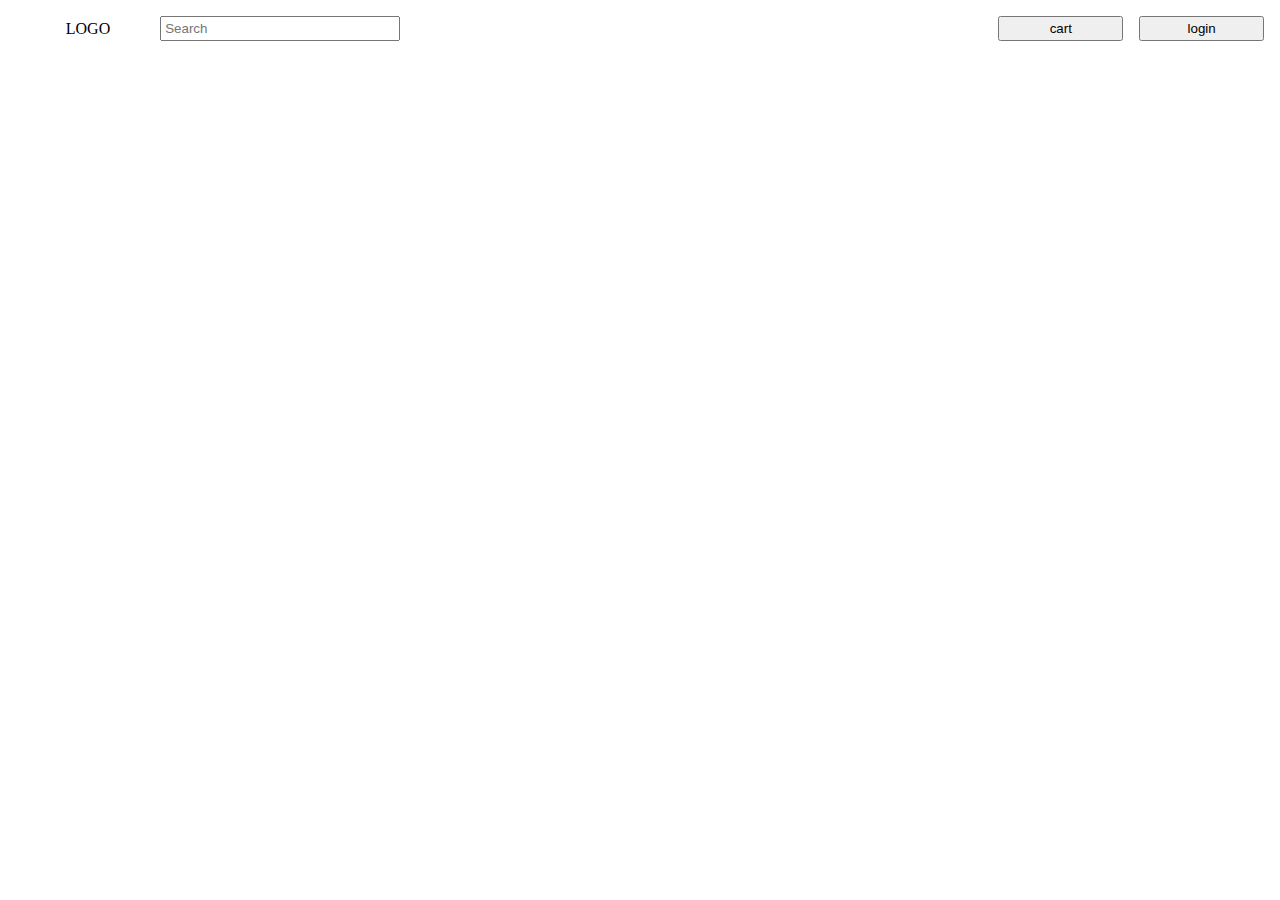
==== index.html @ 2372ef2c "changed login toggle funcionality" ====
<!DOCTYPE html>
<html lang="en">
  <head>
    <meta charset="UTF-8" />
    <meta name="viewport" content="width=device-width, initial-scale=1.0" />
    <link rel="stylesheet" href="./lib/css/home.css" />
    <script src="./lib/js/home.js" defer></script>
    <script src="./lib/js/login.js" defer></script>
    <title>e-commerce</title>
  </head>
  <body>
    <div class="overlay"></div>
    <header>
      <div class="left-header">
        <div class="logo-container">LOGO</div>
        <div class="search-container">
          <input type="text" oninput="searchBar()" id="search-input" placeholder="Search" />
        </div>
      </div>
      <div class="right-header">
        <div class="header-btn-container">
          <button class="header-btn">cart</button>
          <button class="header-btn" id="login-btn" onclick="loginToggle(0)">login</button>
          <button class="header-btn invisible" id="sign-out-btn">Sign Out</button>
        </div>
      </div>
    </header>
    <main class="main">
    </main>
    <div class="login-container"></div>
  </body>
</html>
---- lib/css/home.css ----
* {
  box-sizing: border-box;
  padding: 0;
  margin: 0;
  width: 100%;
}

header {
  position: fixed;
  display: flex;

  padding: 1rem;
  background-color: white;
}

.overlay {
  display: none;
  position: fixed;
  top: 0;
  left: 0;
  width: 100%;
  height: 100%;
  background-color: rgba(0, 0, 0, 0.5);
  z-index: 50;
}

.left-header {
  display: flex;
}
.right-header {
  display: flex;
  justify-content: flex-end;
}
.header-btn-container{
  display: flex;
  justify-content: flex-end;
  gap: 1rem;
}
.header-btn{
  width: 20%;
}
.logo-container {
  display: flex;
  width: 30%;
  justify-content: center;
  align-items: center;
}

#search-input {
  width: 50%;
  padding: 0.2rem;
}

main {
  display: grid;
  padding: 5rem;
  grid-template-columns: 1fr 1fr 1fr 1fr 1fr;
  column-gap: 2rem;
  row-gap: 2rem;
}

.card {
  box-shadow: 0 4px 8px rgba(0, 0, 0, 0.1), 0 6px 20px rgba(0, 0, 0, 0.2);
  border-radius: 1rem;
  display: flex;
  flex-direction: column;
  justify-content: space-between;
}

.card-hidden {
  display: none;
}

.card-img {
  height: 50%;
}

.card-img img {
  height: 100%;
  object-fit: scale-down;
}
.card-name,
.card-price {
  font-family: Arial, Helvetica, sans-serif;
  text-align: center;
  font-size: 1.2rem;
  font-weight: 500;
}

.card-price {
  font-size: 1rem;
  font-weight: lighter;
  color: gray;
}

.card-btn {
  padding: 1em;
  border: none;
  border-bottom-left-radius: 1rem;
  border-bottom-right-radius: 1rem;
}
.login-popup {
  display: none;
  position: fixed;
  top: 50%;
  left: 50%;
  width: 30%;
  padding-top: 1rem;
  transform: translate(-50%, -50%);
  border-radius: 1rem;
  box-shadow: 0 4px 8px rgba(0, 0, 0, 0.1), 0 6px 20px rgba(0, 0, 0, 0.2);
  background-color: white;
  z-index: 51;
}

#form-close {
  position: fixed;
  top: -3%;
  left: 95%;
  border-radius: 50%;
  width: 8%;
  padding-top: 8%;
  border: none;
  background-color: lightskyblue;
}

form {
  padding: 1.5rem;
  padding-top: 0;
}

.visible {
  display: flex;
  flex-direction: column;
  gap: 1rem;
}
.invisible {
  display: none;
}

.form-text {
  text-align: center;
}
.form-header {
  display: flex;
}

.form-btn{
  padding: 0.5rem;
  border: none;
  border-bottom: solid 1px black;
  background-color: white;
  width: 50%;
  box-sizing: border-box;
}

.form-input {
  padding: 0.5rem;
  border: none;
  border-radius: 0.2rem;
}

#signup-submit,
#login-submit {
  padding: 0.5rem;
  border: none;
  border-radius: 0.2rem;
  background-color: white;
}

@media screen and (max-width: 1200px) {
  #search-input {
    width: 70%;
  }
  main {
    grid-template-columns: 1fr 1fr;
  }

  .login-popup {
    width: 50%;
  }
}

@media screen and (max-width: 992px) {
  .login-popup {
    width: 60%;
  }
}

@media screen and (max-width: 576px) {
  .logo-container {
    display: none;
  }
  #search-input {
    width: 100%;
  }
  main {
    grid-template-columns: 1fr;
  }
  .login-popup {
    width: 80%;
  }
}
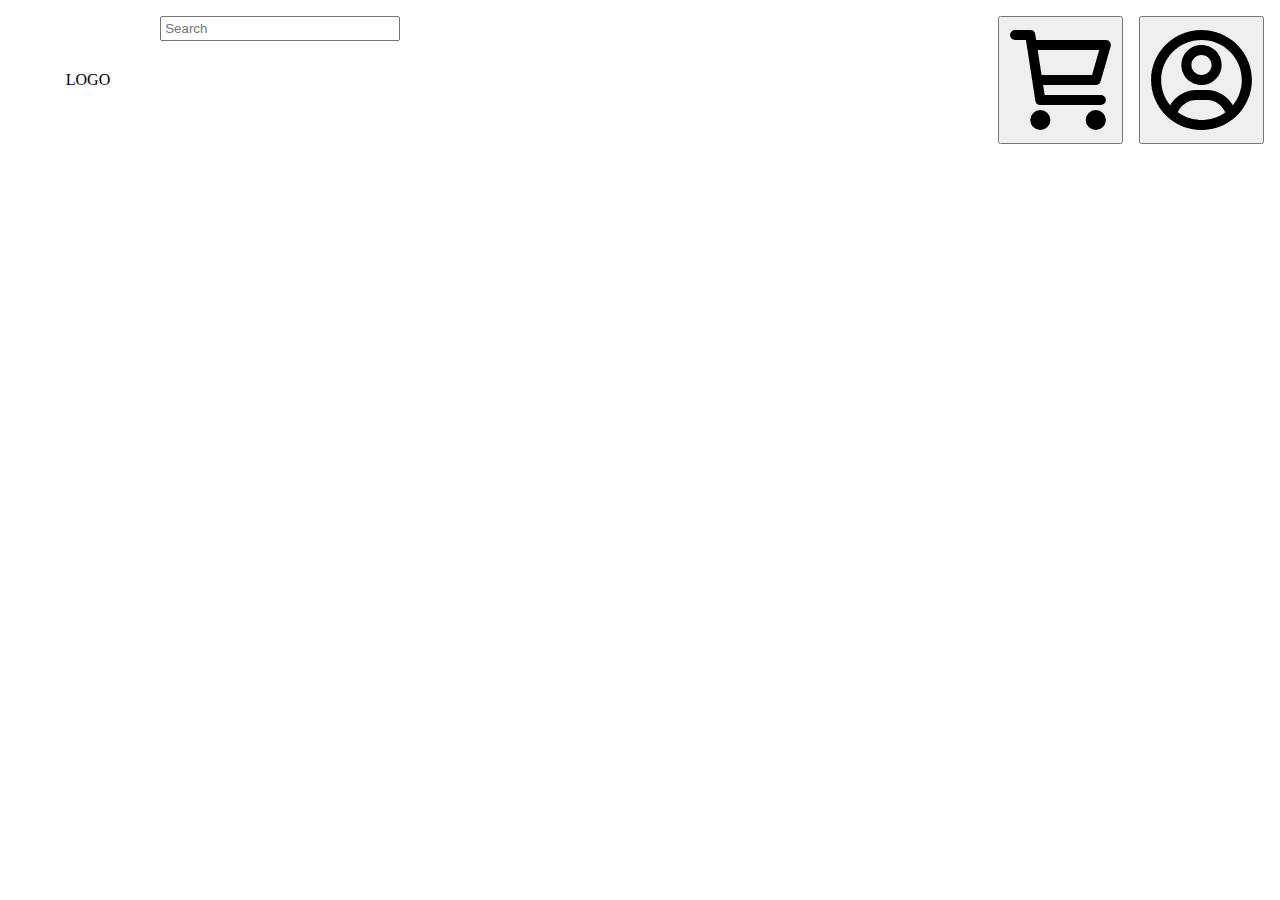
==== commit 79d4c136: "svg added" ====
--- a/index.html
+++ b/index.html
@@ -8,7 +8,7 @@
     <script src="./lib/js/login.js" defer></script>
     <title>e-commerce</title>
   </head>
-  <body>
+  <body onload="verifyLogin('./lib/php/login.php?action=isLoggedIn')">
     <div class="overlay"></div>
     <header>
       <div class="left-header">
@@ -19,9 +19,13 @@
       </div>
       <div class="right-header">
         <div class="header-btn-container">
-          <button class="header-btn">cart</button>
-          <button class="header-btn" id="login-btn" onclick="loginToggle(0)">login</button>
-          <button class="header-btn invisible" id="sign-out-btn">Sign Out</button>
+          <button class="header-btn">
+            <img class="header-btn-img" src="./lib/img/other-img/cart.svg" alt="">
+          </button>
+          <button class="header-btn" id="login-btn" onclick="loginToggle(0)">
+            <img class="header-btn-img" src="./lib/img/other-img/userprofile.svg" alt="">
+          </button>
+          <button class="header-btn invisible" id="sign-out-btn" onclick="logout('./lib/php/login.php?action=logout', 'index.html')" >Sign Out</button>
         </div>
       </div>
     </header>
--- a/lib/css/home.css
+++ b/lib/css/home.css
@@ -38,6 +38,11 @@
 }
 .header-btn{
   width: 20%;
+}
+.header-btn-img{
+  width: 100%;
+  height: 100%;
+  object-fit: scale-down;
 }
 .logo-container {
   display: flex;
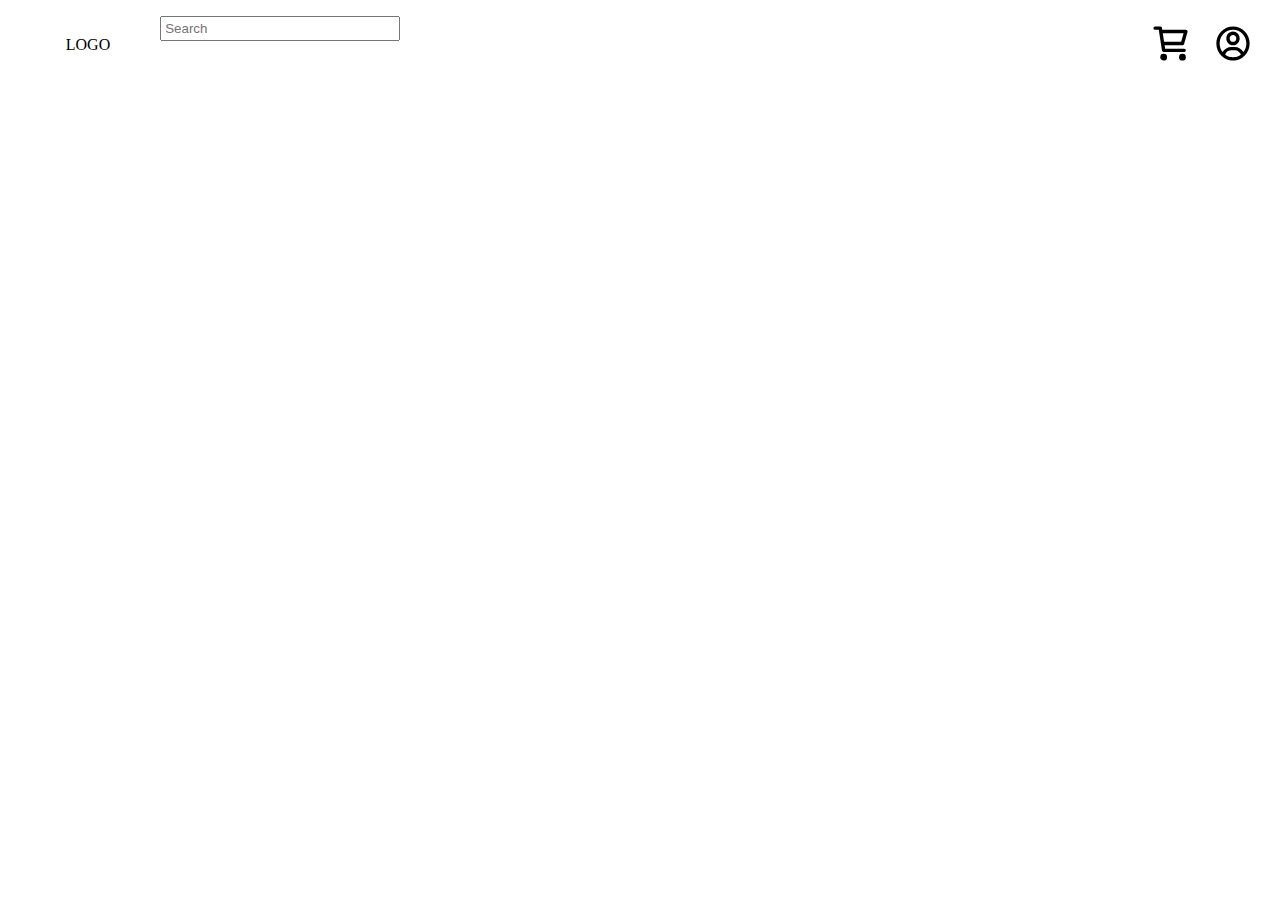
==== commit 772af7a3: "fix patch" ====
--- a/index.html
+++ b/index.html
@@ -4,8 +4,8 @@
     <meta charset="UTF-8" />
     <meta name="viewport" content="width=device-width, initial-scale=1.0" />
     <link rel="stylesheet" href="./lib/css/home.css" />
-    <script src="./lib/js/home.js" defer></script>
-    <script src="./lib/js/login.js" defer></script>
+    <script src="./lib/js/login.js" type="module" defer></script>
+    <script src="./lib/js/home.js" type="module" defer></script>
     <title>e-commerce</title>
   </head>
   <body onload="verifyLogin('./lib/php/login.php?action=isLoggedIn')">
--- a/lib/css/home.css
+++ b/lib/css/home.css
@@ -8,9 +8,9 @@
 header {
   position: fixed;
   display: flex;
-
   padding: 1rem;
   background-color: white;
+  height: 10%;
 }
 
 .overlay {
@@ -34,14 +34,16 @@
 .header-btn-container{
   display: flex;
   justify-content: flex-end;
-  gap: 1rem;
 }
 .header-btn{
-  width: 20%;
+  width: 10%;
+  background-color: transparent;
+  border: none;
+  cursor: pointer;
 }
 .header-btn-img{
-  width: 100%;
-  height: 100%;
+  width: 70%;
+  height: 70%;
   object-fit: scale-down;
 }
 .logo-container {
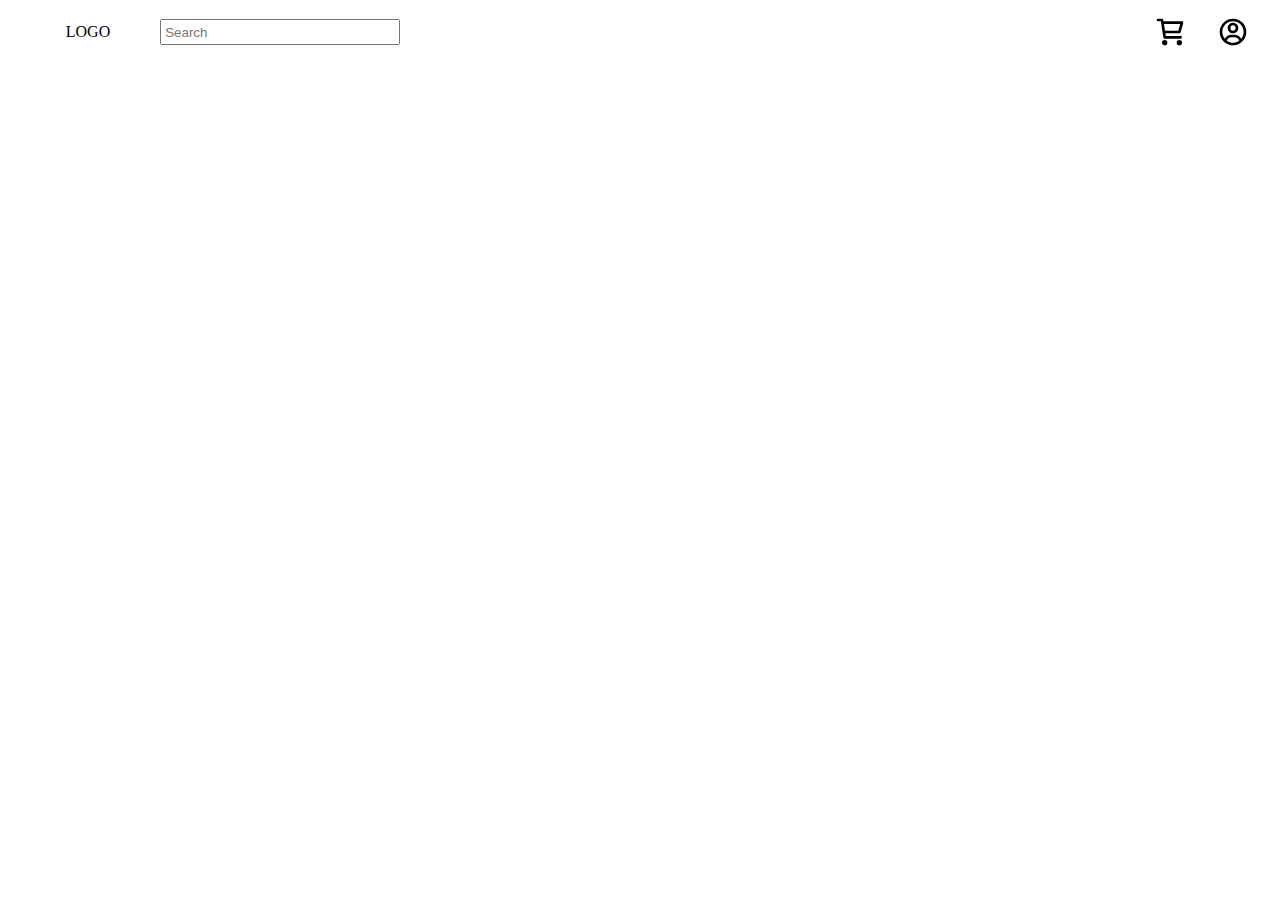
==== commit 3d962dbf: "logout logic added" ====
--- a/index.html
+++ b/index.html
@@ -19,15 +19,17 @@
       </div>
       <div class="right-header">
         <div class="header-btn-container">
-          <button class="header-btn">
-            <img class="header-btn-img" src="./lib/img/other-img/cart.svg" alt="">
-          </button>
-          <button class="header-btn" id="login-btn" onclick="loginToggle(0)">
-            <img class="header-btn-img" src="./lib/img/other-img/userprofile.svg" alt="">
-          </button>
-          <button class="header-btn invisible" id="sign-out-btn" onclick="logout('./lib/php/login.php?action=logout', 'index.html')" >Sign Out</button>
+          <button class="header-btn" id="addToCartBtn">
+            <img class="header-btn-img" src="./lib/img/other-img/cart.svg" alt="Carrinho de Compras">
+        </button>
+            <div class="header-btn" id="login-btn" onclick="loginToggle(0)">
+                <img class="header-btn-img" src="./lib/img/other-img/userprofile.svg" alt="Perfil do Usuário">
+                <div class="logout-container invisible">
+                  <button id="logoutBtn" onclick="logout('./lib/php/login.php?action=logout','./index.html')">Logout</button>
+                </div>
+              </div>
         </div>
-      </div>
+    </div>
     </header>
     <main class="main">
     </main>
--- a/lib/css/home.css
+++ b/lib/css/home.css
@@ -10,7 +10,7 @@
   display: flex;
   padding: 1rem;
   background-color: white;
-  height: 10%;
+  height: 4rem;
 }
 
 .overlay {
@@ -26,6 +26,7 @@
 
 .left-header {
   display: flex;
+  align-items: center;
 }
 .right-header {
   display: flex;
@@ -37,15 +38,64 @@
 }
 .header-btn{
   width: 10%;
+  height: 100%;
   background-color: transparent;
+  display: flex;
+  justify-content: center;
+  align-items: center;
   border: none;
   cursor: pointer;
 }
 .header-btn-img{
-  width: 70%;
-  height: 70%;
+  width: 100%;
+  height: 100%;
   object-fit: scale-down;
 }
+
+.jumping {
+  animation: jump 0.3s ease;
+}
+
+@keyframes jump {
+  0% {
+      transform: translateY(0);
+  }
+  50% {
+      transform: translateY(-10px);
+  }
+  100% {
+      transform: translateY(0);
+  }
+}
+
+.dropdown-content {
+  display: none;
+  position: absolute;
+  top: 3rem;
+  background-color: #f9f9f9;
+  width: 5rem;
+  box-shadow: 0px 8px 16px 0px rgba(0,0,0,0.2);
+  z-index: 1;
+}
+
+.header-btn:hover .dropdown-content {
+  display: block;
+}
+
+.dropdown-content button {
+  background-color: transparent;
+  border: none;
+  outline: none;
+  padding: 10px 20px;
+  width: 100%;
+  text-align: left;
+  cursor: pointer;
+}
+
+.dropdown-content button:hover {
+  background-color: #ddd;
+}
+
 .logo-container {
   display: flex;
   width: 30%;
@@ -105,6 +155,13 @@
   border: none;
   border-bottom-left-radius: 1rem;
   border-bottom-right-radius: 1rem;
+  cursor: pointer;
+}
+.card-btn:hover {
+  background-color: lightgray;
+}
+.card-btn:active {
+  background-color: grey;
 }
 .login-popup {
   display: none;
@@ -186,6 +243,11 @@
   .login-popup {
     width: 50%;
   }
+
+  .header-btn-container{
+    gap: 1.5rem;
+    margin-right: 1rem;
+  }
 }
 
 @media screen and (max-width: 992px) {
@@ -204,6 +266,27 @@
   main {
     grid-template-columns: 1fr;
   }
+  header{
+    height: 4rem;
+  }
+  
+  #search-input {
+    height: 100%;
+  }
+
+  .header-btn-container{
+    gap: 1.5rem;
+    margin-right: 1rem;
+  }
+  
+  .header-btn{
+    height: 100%;
+  }
+  .header-btn-img{
+    width: 150%;
+    height: 150%;
+  }
+  
   .login-popup {
     width: 80%;
   }
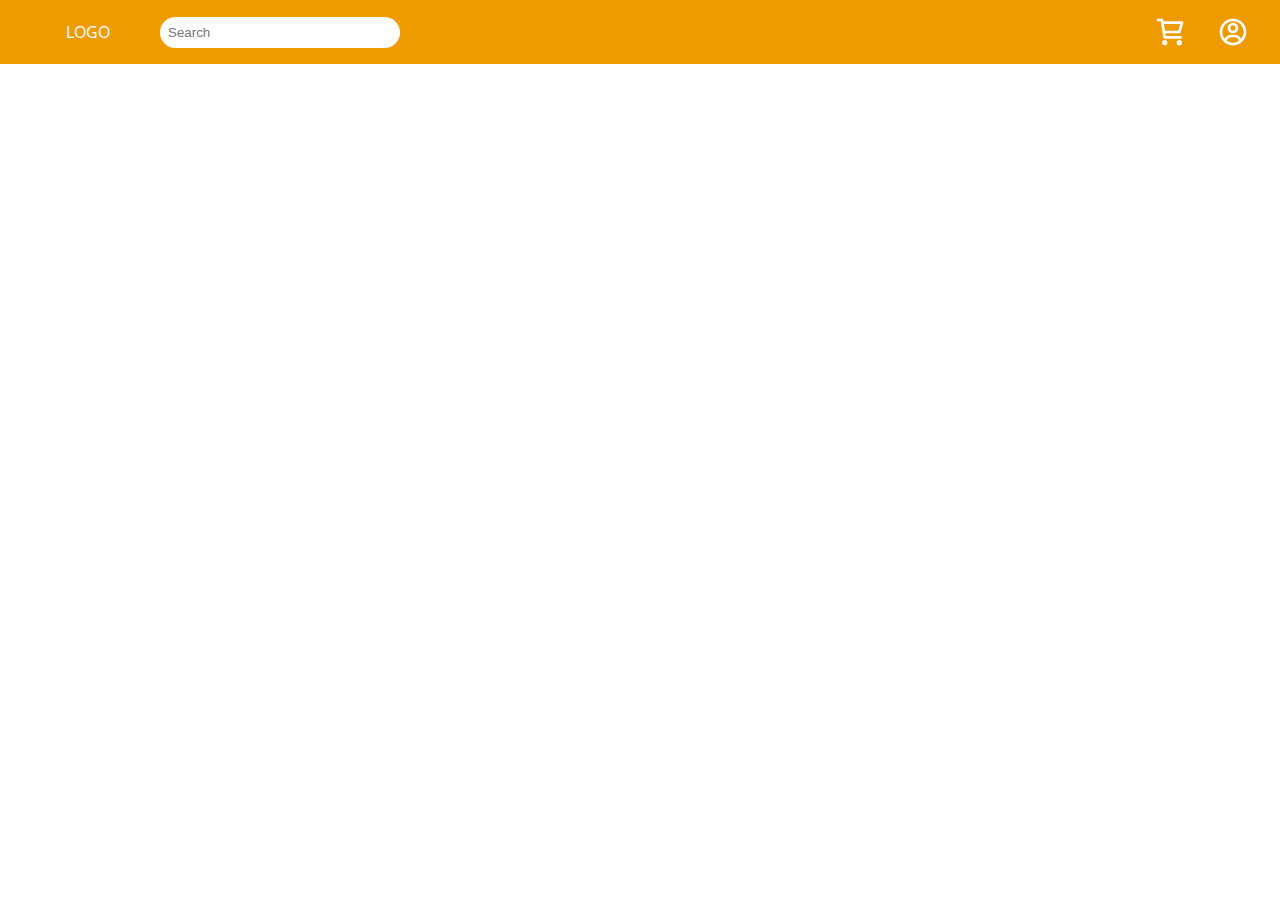
==== commit a701dde2: "style color changed" ====
--- a/index.html
+++ b/index.html
@@ -4,8 +4,7 @@
     <meta charset="UTF-8" />
     <meta name="viewport" content="width=device-width, initial-scale=1.0" />
     <link rel="stylesheet" href="./lib/css/home.css" />
-    <script src="./lib/js/login.js" type="module" defer></script>
-    <script src="./lib/js/home.js" type="module" defer></script>
+    <link rel="stylesheet" href="https://fonts.googleapis.com/css?family=Open+Sans:400,600,700&display=swap" />    <script src="./lib/js/home.js" type="module" defer></script>
     <title>e-commerce</title>
   </head>
   <body onload="verifyLogin('./lib/php/login.php?action=isLoggedIn')">
@@ -19,9 +18,9 @@
       </div>
       <div class="right-header">
         <div class="header-btn-container">
-          <button class="header-btn" id="addToCartBtn">
-            <img class="header-btn-img" src="./lib/img/other-img/cart.svg" alt="Carrinho de Compras">
-        </button>
+            <button class="header-btn" id="card-btn" onclick="goToCart()">
+              <img class="header-btn-img" src="./lib/img/other-img/cart.svg" alt="Carrinho de Compras">
+            </button>
             <div class="header-btn" id="login-btn" onclick="loginToggle(0)">
                 <img class="header-btn-img" src="./lib/img/other-img/userprofile.svg" alt="Perfil do Usuário">
                 <div class="logout-container invisible">
--- a/lib/css/home.css
+++ b/lib/css/home.css
@@ -5,11 +5,15 @@
   width: 100%;
 }
 
+body{
+  font-family: 'Open Sans'; 
+}
+
 header {
   position: fixed;
   display: flex;
   padding: 1rem;
-  background-color: white;
+  background-color: #ee9b00;
   height: 4rem;
 }
 
@@ -74,7 +78,7 @@
   top: 3rem;
   background-color: #f9f9f9;
   width: 5rem;
-  box-shadow: 0px 8px 16px 0px rgba(0,0,0,0.2);
+  box-shadow: 0px 4px 8px rgba(0, 0, 0, 0.2);
   z-index: 1;
 }
 
@@ -101,11 +105,14 @@
   width: 30%;
   justify-content: center;
   align-items: center;
+  color: white;
 }
 
 #search-input {
   width: 50%;
-  padding: 0.2rem;
+  padding: 0.5rem;
+  border: none;
+  border-radius: 1rem;
 }
 
 main {
@@ -117,15 +124,12 @@
 }
 
 .card {
-  box-shadow: 0 4px 8px rgba(0, 0, 0, 0.1), 0 6px 20px rgba(0, 0, 0, 0.2);
+  border: 0.2px solid #ee9b00;
   border-radius: 1rem;
+  height: 17rem;
   display: flex;
   flex-direction: column;
   justify-content: space-between;
-}
-
-.card-hidden {
-  display: none;
 }
 
 .card-img {
@@ -138,7 +142,6 @@
 }
 .card-name,
 .card-price {
-  font-family: Arial, Helvetica, sans-serif;
   text-align: center;
   font-size: 1.2rem;
   font-weight: 500;
@@ -147,7 +150,7 @@
 .card-price {
   font-size: 1rem;
   font-weight: lighter;
-  color: gray;
+  color: #ca6702;
 }
 
 .card-btn {
@@ -156,12 +159,14 @@
   border-bottom-left-radius: 1rem;
   border-bottom-right-radius: 1rem;
   cursor: pointer;
+  color: white;
+  background-color: #ee9b00;
 }
 .card-btn:hover {
-  background-color: lightgray;
+  background-color: #ca6702;
 }
 .card-btn:active {
-  background-color: grey;
+  background-color: #ca6702;
 }
 .login-popup {
   display: none;
@@ -172,22 +177,31 @@
   padding-top: 1rem;
   transform: translate(-50%, -50%);
   border-radius: 1rem;
-  box-shadow: 0 4px 8px rgba(0, 0, 0, 0.1), 0 6px 20px rgba(0, 0, 0, 0.2);
+  box-shadow: 0px 4px 20px rgba(0, 0, 0, 0.1);
   background-color: white;
   z-index: 51;
 }
 
 #form-close {
+  top: 0;
+  right: 0;
   position: fixed;
-  top: -3%;
-  left: 95%;
-  border-radius: 50%;
-  width: 8%;
-  padding-top: 8%;
-  border: none;
-  background-color: lightskyblue;
-}
-
+  border-radius: 0 1rem 0 1rem;
+  width: 2.5rem;
+  height: 2.5rem;
+  border: none;
+  background-color:#ee9b00;
+  cursor: pointer;
+}
+
+#form-close:hover {
+  background-color: #ca6702;
+}
+
+.login-exit-img{
+  height: 1rem;
+  width: 1rem;
+}
 form {
   padding: 1.5rem;
   padding-top: 0;
@@ -217,11 +231,29 @@
   width: 50%;
   box-sizing: border-box;
 }
-
+.form-btn-border{
+  border-bottom: solid 1px #ee9b00;
+}
+
+#signup-title{
+  padding: 1rem;
+}
 .form-input {
   padding: 0.5rem;
-  border: none;
+  border: 1px solid #ee9b00;
   border-radius: 0.2rem;
+}
+
+.input-container {
+  display: flex;
+  flex-direction: column;
+  gap: 0.5rem;
+}
+
+.form-container{
+  display: flex;
+  flex-direction: column;
+  gap: 1rem;
 }
 
 #signup-submit,
@@ -229,8 +261,53 @@
   padding: 0.5rem;
   border: none;
   border-radius: 0.2rem;
-  background-color: white;
-}
+  background-color: #ee9b00;
+  color: white;
+  cursor: pointer;
+}
+
+#signup-submit:hover, #login-submit:hover {
+  background-color: #ca6702;
+}
+
+.empty-input{
+  border: solid 1px red;
+}
+
+.empty-text,
+.login-empty-text{
+  color: red;
+  font-size: 0.8rem;
+}
+#signup-complete-img-container{
+  display: flex;
+  justify-content: center;
+}
+#signup-complete-img{
+width: 15%;
+height: 15%;
+object-fit: scale-down;
+}
+
+#signup-complete-text-container{
+  display: flex;
+  flex-direction: column;
+  align-items: center;
+  justify-content: center;
+  gap: 1rem;
+  padding: 1rem;
+}
+
+.signup-complete-text{
+  text-align: center;
+  font-size: 1.2rem;
+}
+.signup-complete-text p{
+  font-size: 1rem;
+  font-weight: lighter;
+  color: gray;
+}
+
 
 @media screen and (max-width: 1200px) {
   #search-input {
@@ -286,6 +363,10 @@
     width: 150%;
     height: 150%;
   }
+
+  .card{
+    min-height: 20rem;
+  }
   
   .login-popup {
     width: 80%;
